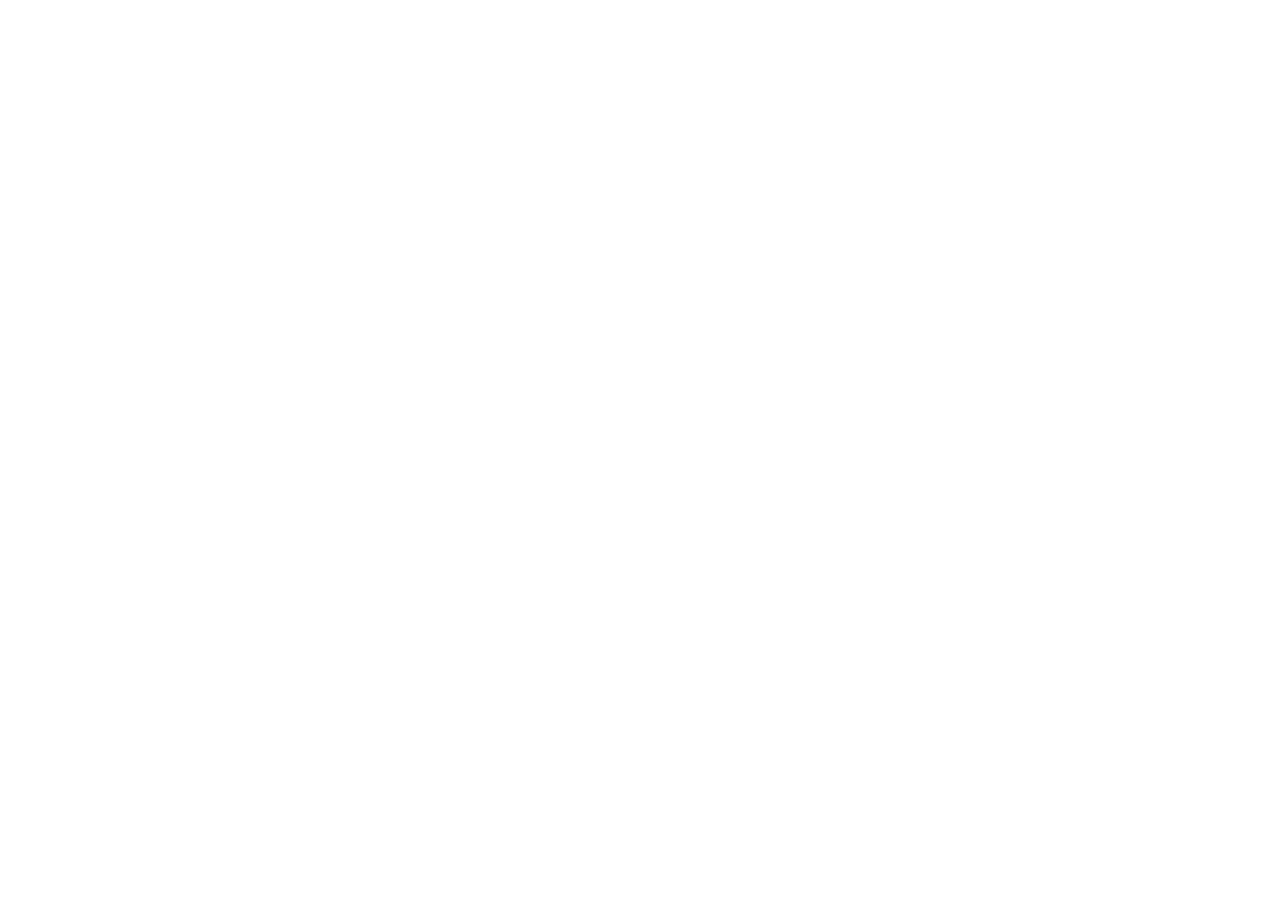
==== index.html @ 7561664c "Done" ====
<!DOCTYPE html>
<html lang="en">
<head>
    <meta charset="UTF-8">
    <meta name="viewport" content="width=device-width, initial-scale=1.0">
    <meta http-equiv="X-UA-Compatible" content="ie=edge">
    <title>TicTacToe</title>
    <link rel="stylesheet" href="tictactoe.css" type="text/css" />  
</head>
<body>
    <table>
        <tr>
            <td id="1"></td>
            <td id="2"></td>
            <td id="3"></td>
        </tr>
        <tr>
            <td id="4"></td>
            <td id="5"></td>
            <td id="6"></td>
        </tr>
        <tr>
            <td id="7"></td>
            <td id="8"></td>
            <td id="9"></td>
        </tr>
    </table>
    <script src="tictactoe.js" type="text/javascript"></script>
</body>
</html>
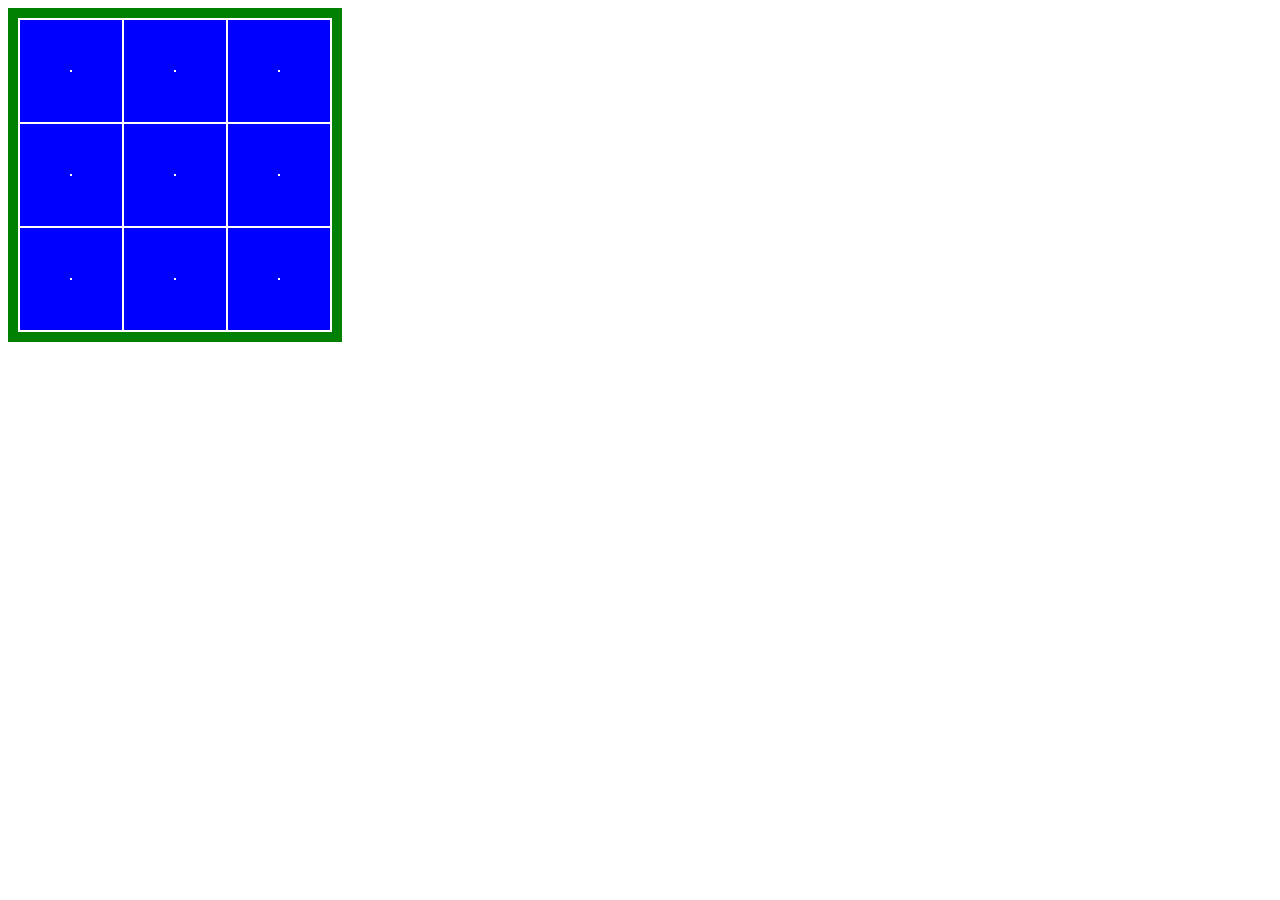
==== commit 03b5e037: "test 2" ====
--- a/index.html
+++ b/index.html
@@ -2,10 +2,10 @@
 <html lang="en">
 <head>
     <meta charset="UTF-8">
-    <meta name="viewport" content="width=device-width, initial-scale=1.0">
+    <meta name="viewport" content="width=device-width, initial-scale=1.0">  
     <meta http-equiv="X-UA-Compatible" content="ie=edge">
     <title>TicTacToe</title>
-    <link rel="stylesheet" href="tictactoe.css" type="text/css" />  
+    <link rel="stylesheet" href="TicTacToe.css" type="text/css" />  
 </head>
 <body>
     <table>
@@ -25,6 +25,6 @@
             <td id="9"></td>
         </tr>
     </table>
-    <script src="tictactoe.js" type="text/javascript"></script>
+    <script src="TicTacToe.js" type="text/javascript"></script>
 </body>
 </html>--- a/TicTacToe.css
+++ b/TicTacToe.css
@@ -0,0 +1,11 @@
+td {
+  border: 50px solid blue;
+}
+
+td:hover {
+  background: orange;
+}
+
+table {
+  border: 10px solid green;
+}
